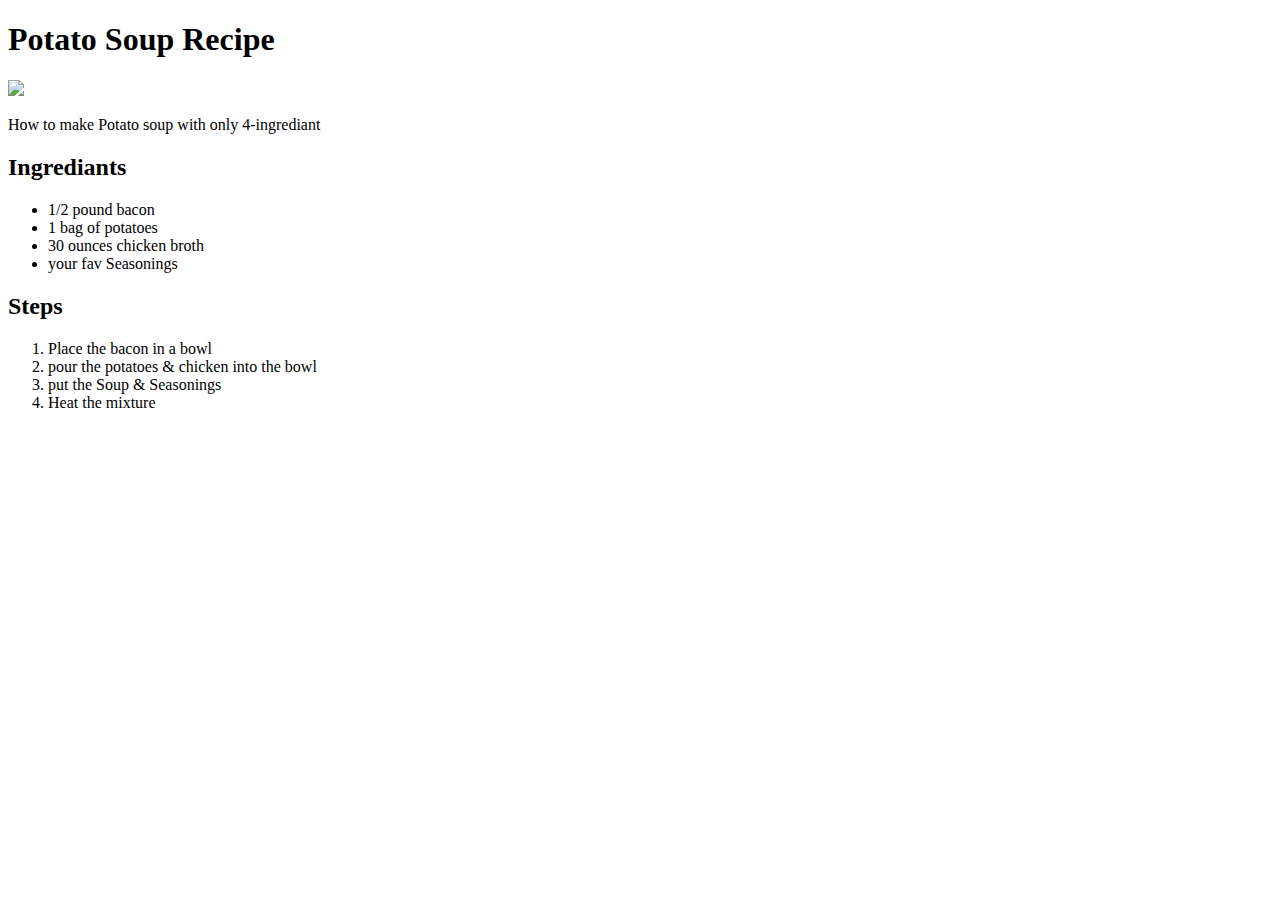
==== recipes/potato.html @ b6698fb7 "A new recipe has been added to the repo" ====
<!DOCTYPE html>
<html>
  <head>
    <title>Potato Soup</title>
  </head>
  <body>
    <h1>Potato Soup Recipe</h1>
    <img
      src="https://static.vecteezy.com/system/resources/previews/050/277/747/non_2x/creamy-potato-soup-with-herbs-and-spices-free-png.png"
    />
    <p>How to make Potato soup with only 4-ingrediant</p>
    <h2>Ingrediants</h2>
    <ul>
      <li>1/2 pound bacon</li>
      <li>1 bag of potatoes</li>
      <li>30 ounces chicken broth</li>
      <li>your fav Seasonings</li>
    </ul>
    <h2>Steps</h2>
    <ol>
      <li>Place the bacon in a bowl</li>
      <li>pour the potatoes & chicken into the bowl</li>
      <li>put the Soup & Seasonings</li>
      <li>Heat the mixture</li>
    </ol>
  </body>
</html>
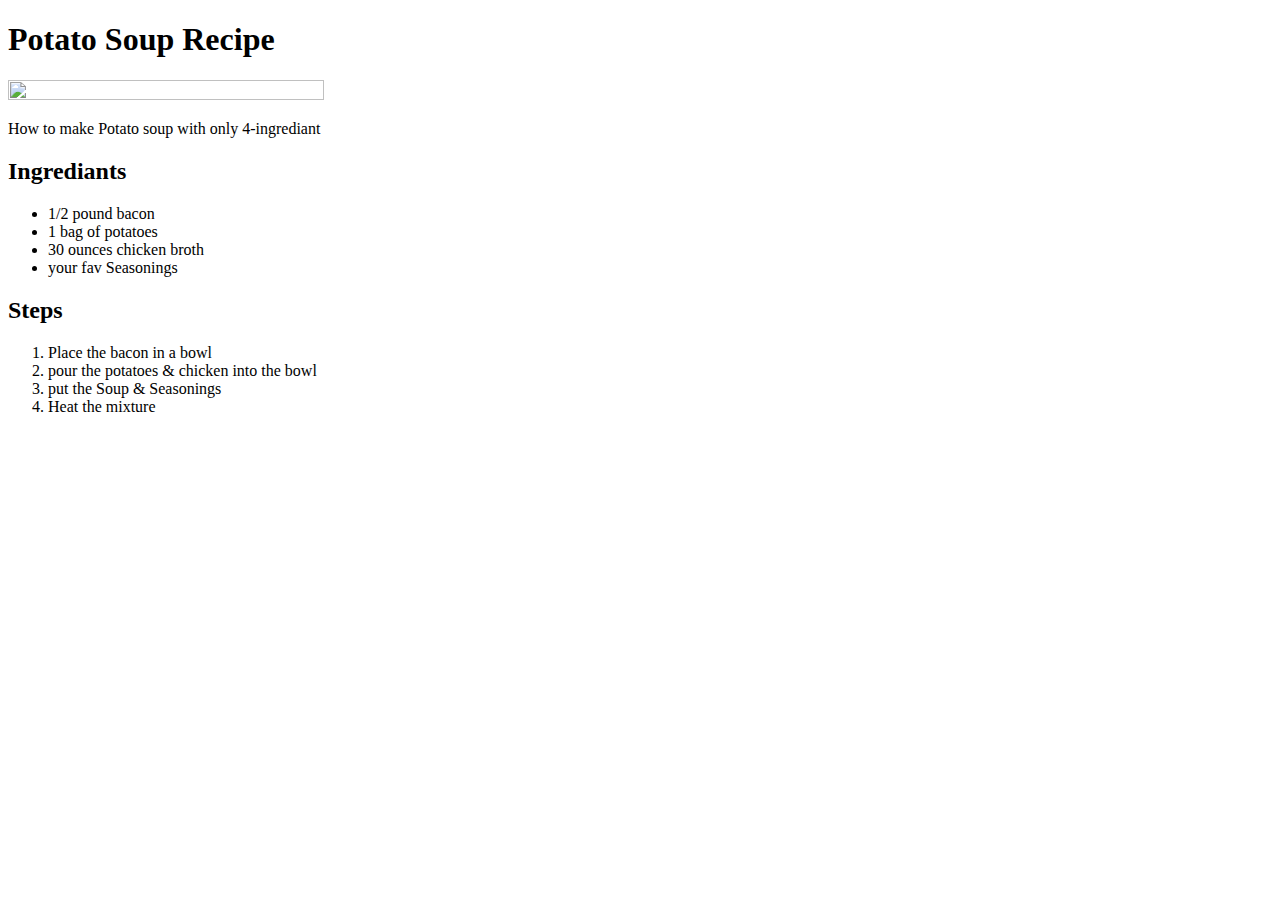
==== commit 4296fda2: "A small change to the patoto recipe" ====
--- a/recipes/potato.html
+++ b/recipes/potato.html
@@ -7,6 +7,8 @@
     <h1>Potato Soup Recipe</h1>
     <img
       src="https://static.vecteezy.com/system/resources/previews/050/277/747/non_2x/creamy-potato-soup-with-herbs-and-spices-free-png.png"
+      height="50%"
+      width="50%"
     />
     <p>How to make Potato soup with only 4-ingrediant</p>
     <h2>Ingrediants</h2>
